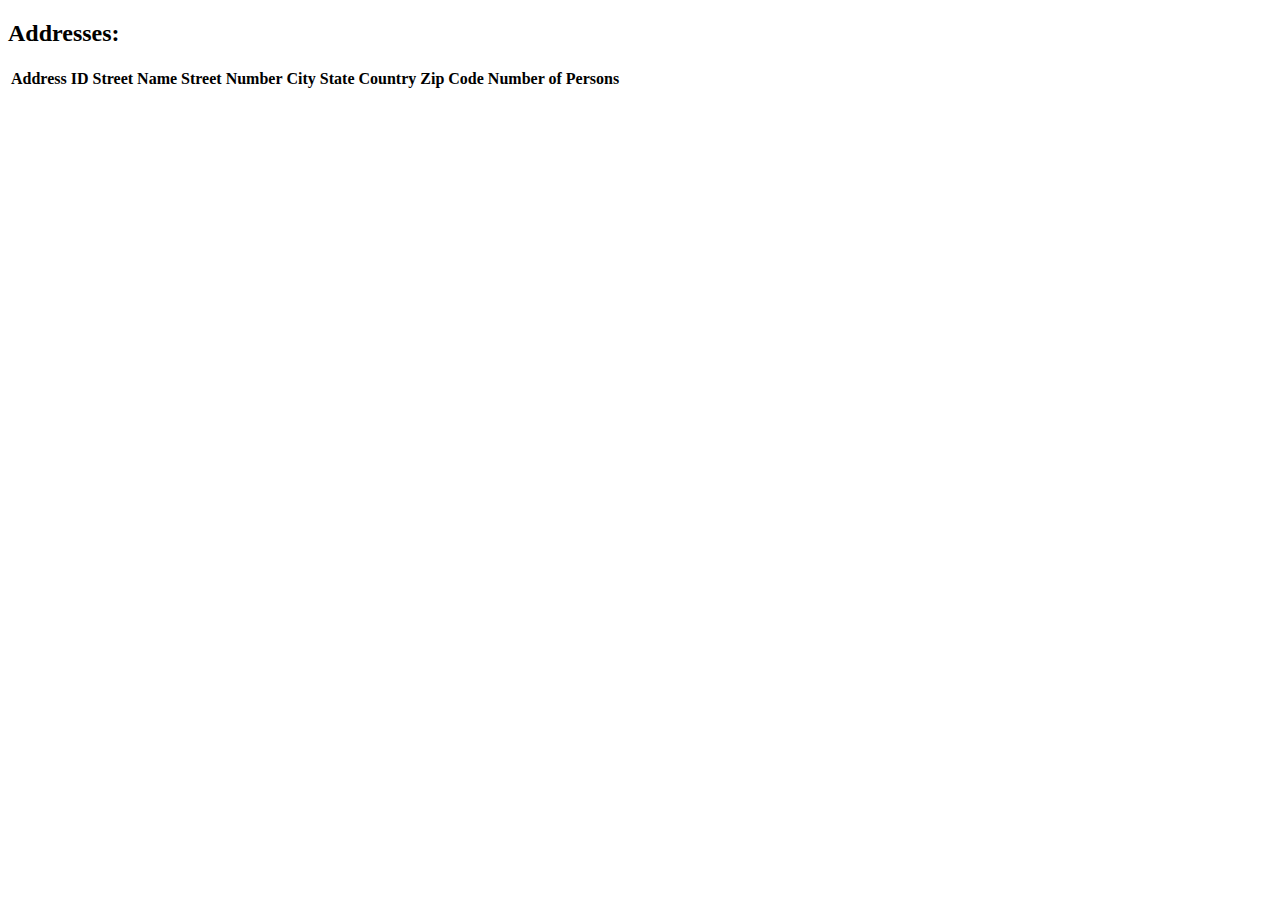
==== src/main/resources/templates/addresses.html @ adaf5240 "addresses and persons tables" ====
<!DOCTYPE html>
<html lang="en">
<head>
    <meta charset="UTF-8">
    <meta name="viewport" content="width=device-width, initial-scale=1.0">
    <link rel=¨stylesheet¨ type=¨text/css¨ href=¨style.css¨>
    <title>Address Table</title>
</head>
<body>
  <h2>Addresses:</h2>
    <div class="container">
      <table class="table">
        <thead>
          <tr>
            <th>Address ID</th>
            <th>Street Name</th>
            <th>Street Number</th>
            <th>City</th>
            <th>State</th>
            <th>Country</th>
            <th>Zip Code</th>
            <th>Number of Persons</th>
          </tr>
        </thead>
        <tbody id="addresses">
    
        </tbody>
      </table>
    </div>
    <script src="functions.js"></script>
</body>
</html>
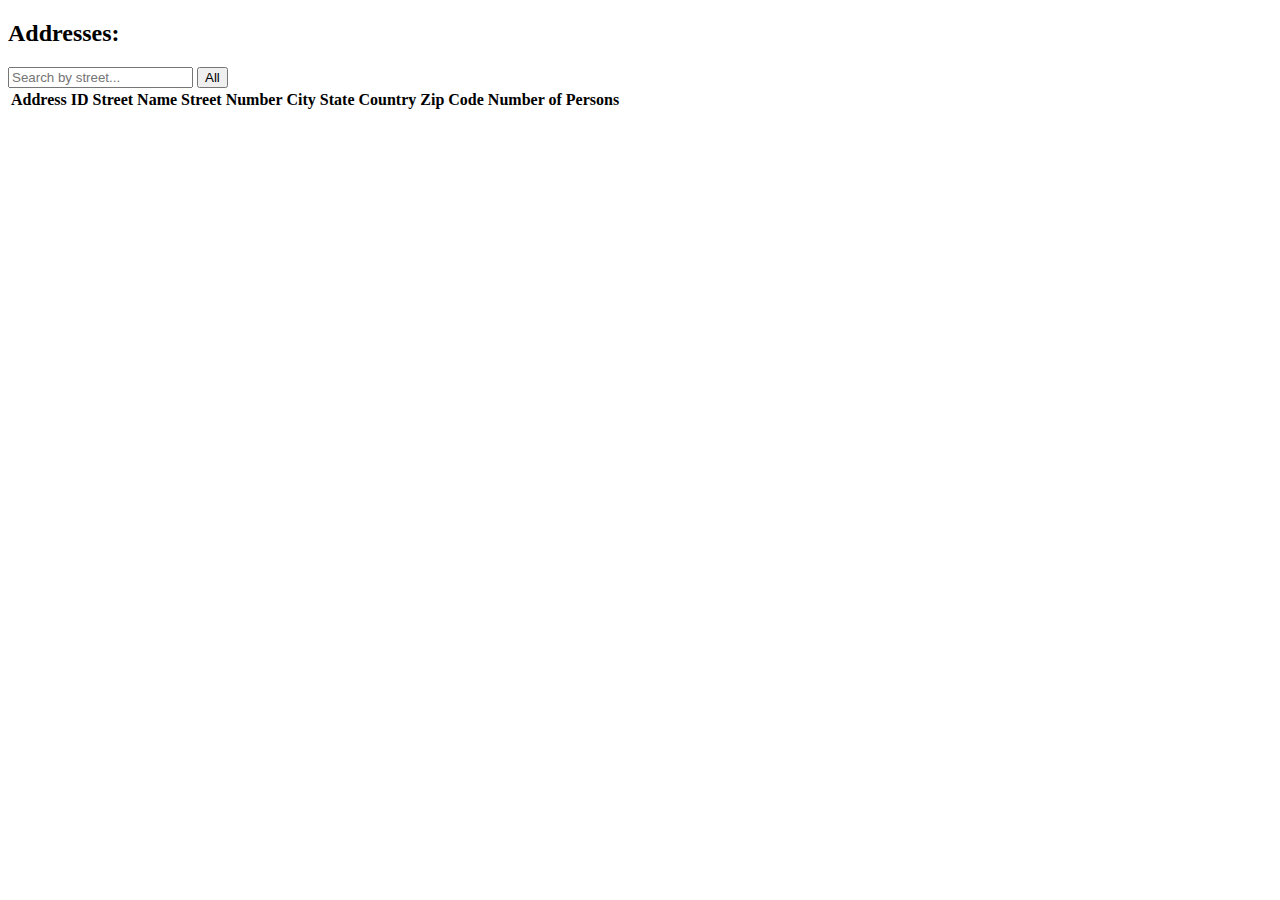
==== commit 3c9b65c8: "search function in front end" ====
--- a/src/main/resources/templates/addresses.html
+++ b/src/main/resources/templates/addresses.html
@@ -8,25 +8,34 @@
 </head>
 <body>
   <h2>Addresses:</h2>
-    <div class="container">
-      <table class="table">
-        <thead>
-          <tr>
-            <th>Address ID</th>
-            <th>Street Name</th>
-            <th>Street Number</th>
-            <th>City</th>
-            <th>State</th>
-            <th>Country</th>
-            <th>Zip Code</th>
-            <th>Number of Persons</th>
-          </tr>
-        </thead>
-        <tbody id="addresses">
-    
-        </tbody>
-      </table>
-    </div>
-    <script src="functions.js"></script>
+  <form>
+    <input
+         type="text"
+         id="input"
+         onkeyup="addressFunctions.searchByStreetNameAndStreetNumber()"
+         placeholder="Search by street..."
+         />
+    <input type="submit" value="All" />
+  </form>
+  <div class="container">
+    <table class="table">
+      <thead>
+        <tr>
+          <th>Address ID</th>
+          <th>Street Name</th>
+          <th>Street Number</th>
+          <th>City</th>
+          <th>State</th>
+          <th>Country</th>
+          <th>Zip Code</th>
+          <th>Number of Persons</th>
+        </tr>
+      </thead>
+      <tbody id="addresses">
+  
+      </tbody>
+    </table>
+  </div>
+  <script src="functions.js"></script>
 </body>
 </html>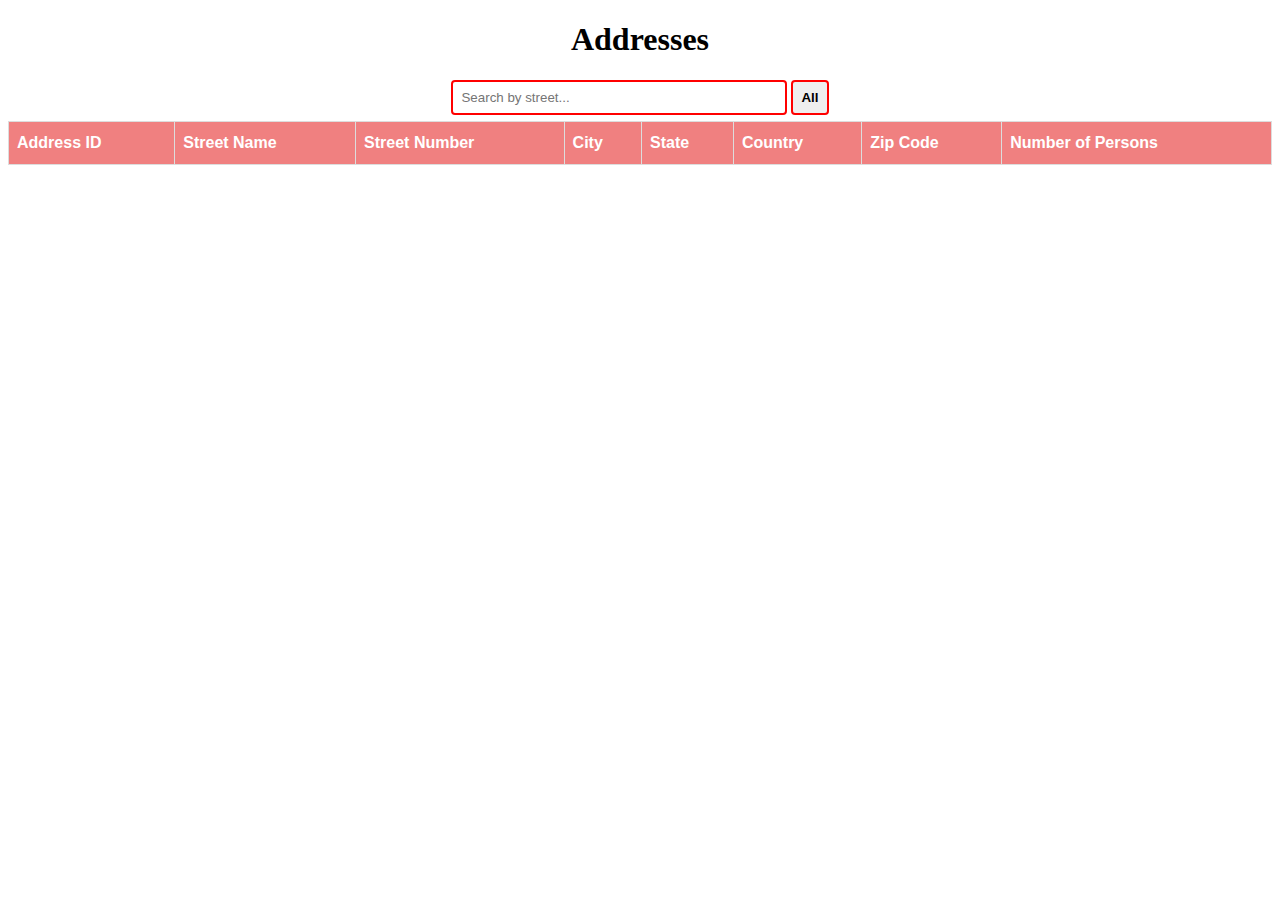
==== commit 333f1d02: "stylesheet" ====
--- a/src/main/resources/templates/addresses.html
+++ b/src/main/resources/templates/addresses.html
@@ -3,11 +3,11 @@
 <head>
     <meta charset="UTF-8">
     <meta name="viewport" content="width=device-width, initial-scale=1.0">
-    <link rel=¨stylesheet¨ type=¨text/css¨ href=¨style.css¨>
+    <link href="style.css" rel="stylesheet" type="text/css" />
     <title>Address Table</title>
 </head>
 <body>
-  <h2>Addresses:</h2>
+  <h1>Addresses</h1>
   <form>
     <input
          type="text"
--- a/src/main/resources/templates/style.css
+++ b/src/main/resources/templates/style.css
@@ -0,0 +1,45 @@
+ .table {
+  font-family: Arial, Helvetica, sans-serif;
+  border-collapse: collapse;
+  width: 100%;
+}
+
+.table td, .table th {
+  border: 1px solid #ddd;
+  padding: 8px;
+}
+
+.table tr:nth-child(even){
+  background-color: #f2f2f2;
+}
+
+.table tr:hover {
+  background-color: #ddd;
+}
+
+.table th {
+  padding-top: 12px;
+  padding-bottom: 12px;
+  text-align: left;
+  background-color: lightcoral;
+  color: white;
+}
+
+input {
+  border: 2px solid red;
+  border-radius: 4px;
+  padding: 8px;
+  margin-bottom: 6px;
+}
+
+input[type=text] {
+  width: 25%;  
+}
+
+input[type=submit] {  
+  font-weight: bold;
+}
+
+h1, form,  p {
+  text-align: center;
+}
